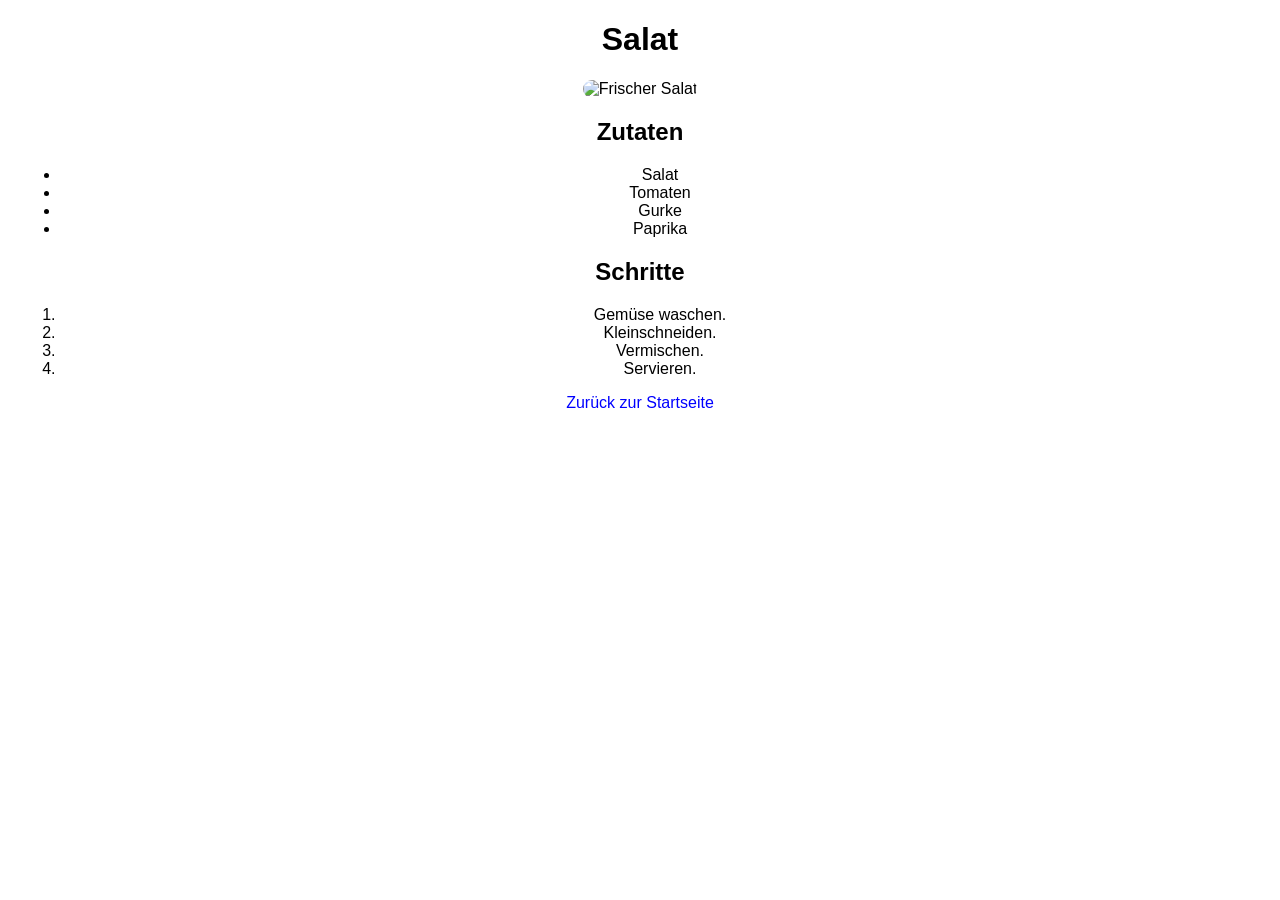
==== salad.html @ 22d387a4 "git push origin master" ====
<!DOCTYPE html>
<html lang="de">
<head>
    <meta charset="UTF-8">
    <meta name="viewport" content="width=device-width, initial-scale=1.0">
    <title>Pizza</title>
    <link rel="stylesheet" href="style.css">
</head>
<body>

    <h1>Salat</h1>

    <img src="https://images.unsplash.com/photo-1512621776951-a57141f2eefd?w=600" alt="Frischer Salat">

    <h2>Zutaten</h2>
    <ul>
        <li>Salat</li>
        <li>Tomaten</li>
        <li>Gurke</li>
        <li>Paprika</li>
    </ul>

    <h2>Schritte</h2>
    <ol>
        <li>Gemüse waschen.</li>
        <li>Kleinschneiden.</li>
        <li>Vermischen.</li>
        <li>Servieren.</li>
    </ol>

    <a href="index.html">Zurück zur Startseite</a>

</body>
---- style.css ----
body {
    font-family: Arial, sans-serif;
    text-align: center;
    margin: 20px;
}

img {
    width: 400px;
    max-width: 90%;
    border-radius: 10px;
}

a {
    display: block;
    margin: 10px;
    color: blue;
    text-decoration: none;
}
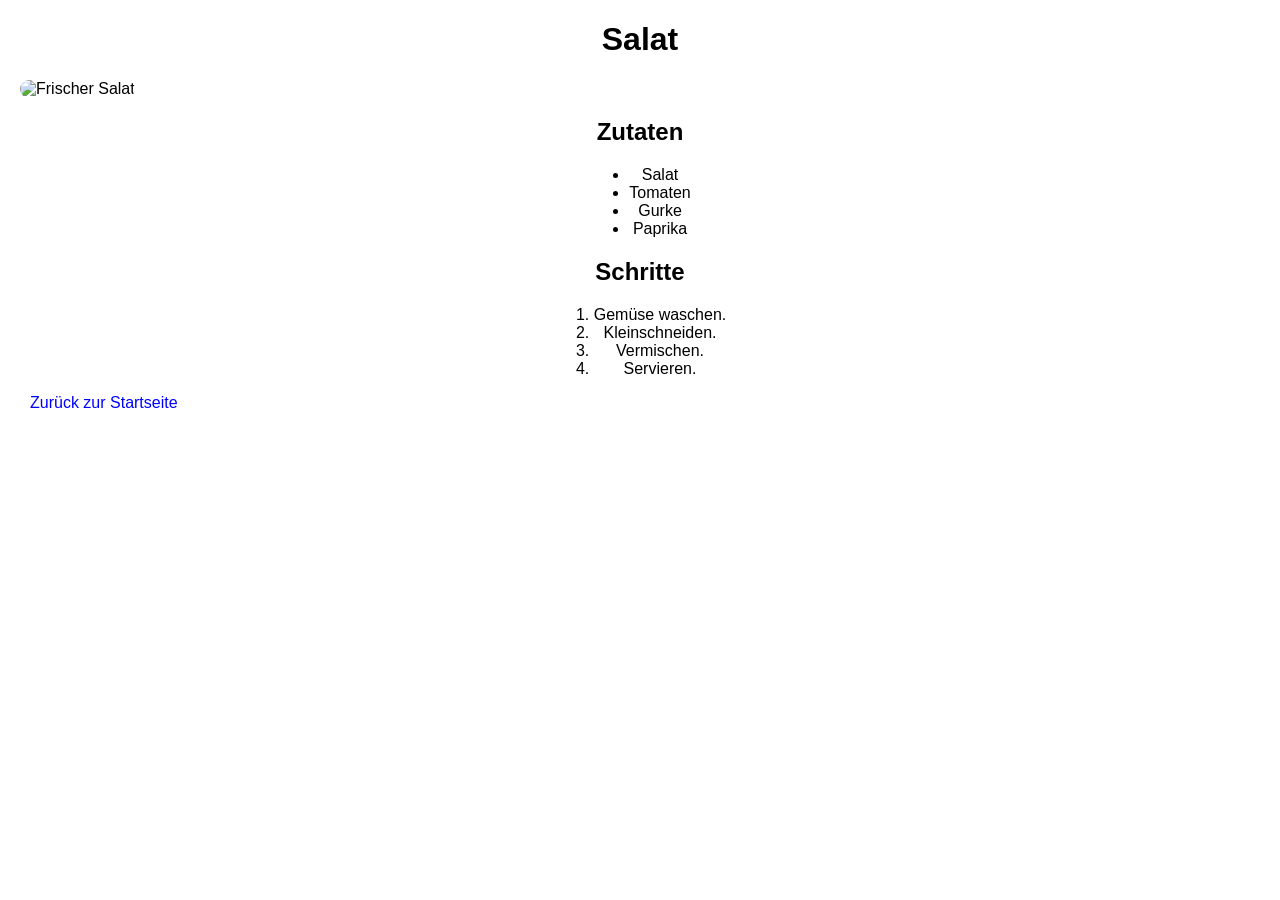
==== commit 8339e39b: "wip" ====
--- a/salad.html
+++ b/salad.html
@@ -8,10 +8,10 @@
 </head>
 <body>
 
-    <h1>Salat</h1>
+    <h1 class="center">Salat</h1> 
 
     <img src="https://images.unsplash.com/photo-1512621776951-a57141f2eefd?w=600" alt="Frischer Salat">
-
+<div class="center">
     <h2>Zutaten</h2>
     <ul>
         <li>Salat</li>
@@ -20,14 +20,17 @@
         <li>Paprika</li>
     </ul>
 
-    <h2>Schritte</h2>
+    <h2>Schritte</h2> 
     <ol>
         <li>Gemüse waschen.</li>
         <li>Kleinschneiden.</li>
         <li>Vermischen.</li>
         <li>Servieren.</li>
+
     </ol>
+   </div>
 
-    <a href="index.html">Zurück zur Startseite</a>
+<a href="index.html">Zurück zur Startseite</a>
 
-</body>+</body>
+
--- a/style.css
+++ b/style.css
@@ -1,6 +1,5 @@
 body {
     font-family: Arial, sans-serif;
-    text-align: center;
     margin: 20px;
 }
 
@@ -13,7 +12,24 @@
 a {
     display: block;
     margin: 10px;
-    color: blue;
+    color: rgb(0, 0, 255);
     text-decoration: none;
 }
 
+img {
+    width: 60%;
+}
+
+.center {
+    text-align: center;
+}
+
+img {
+    margin-inline: auto;
+}
+
+ul,ol {
+    margin-inline: auto;
+    width:fit-content;
+
+}
